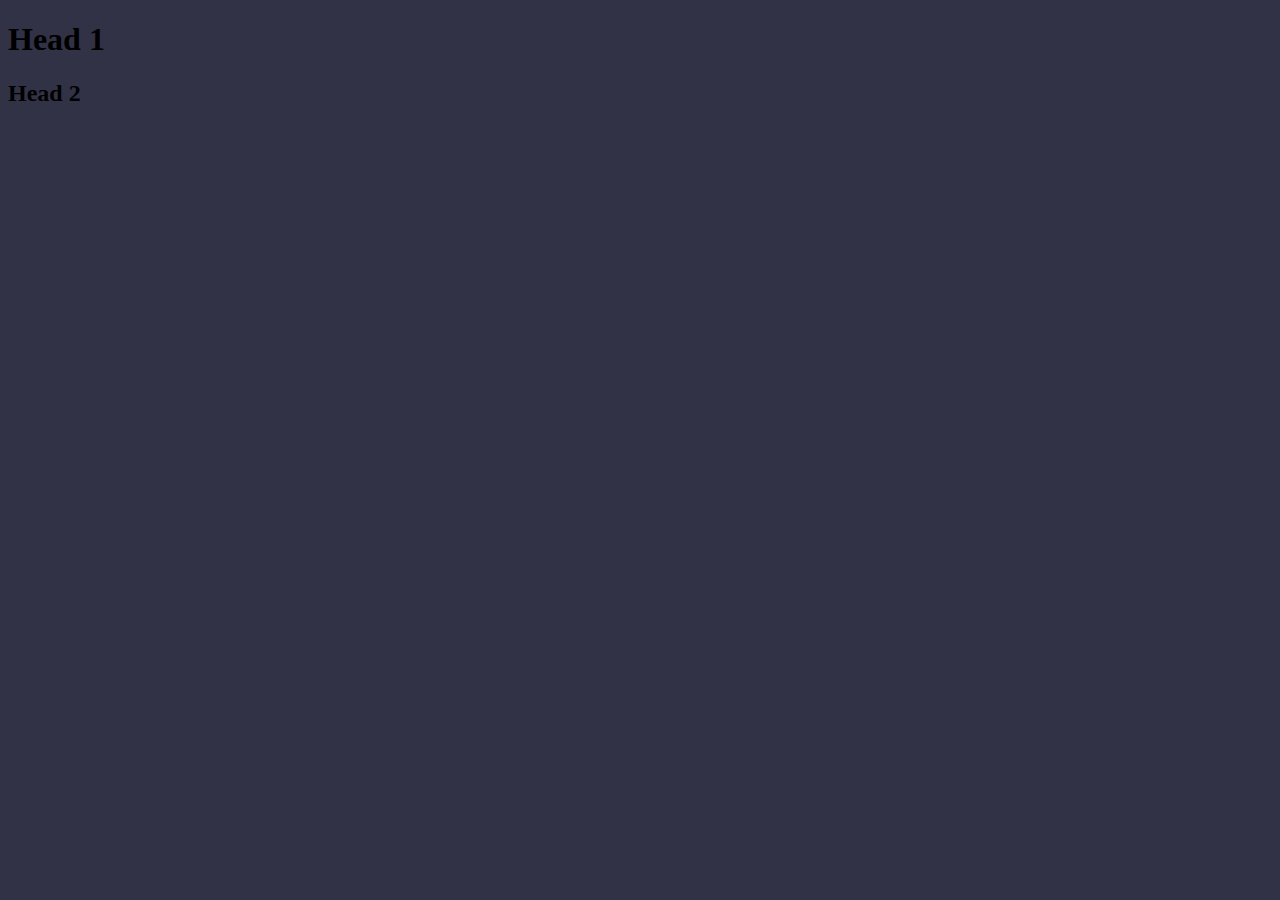
==== src/index.html @ d81d2da3 "Update index.html" ====
<!DOCTYPE html>
<html lang="en">

<head>
    <meta charset="UTF-8">
    <meta name="viewport" content="width=device.width, initial-scale=1.0">
    <link rel="stylesheet" type="text/css" href="style.css">

    <link rel="stylesheet" href="https://maxcdn.bootstrapcdn.com/bootstrap/4.0.0-alpha.6/css/bootstrap.min.css"
        integrity="sha384-rwoIResjU2yc3z8GV/NPeZWAv56rSmLldC3R/AZzGRnGxQQKnKkoFVhFQhNUwEyJ" crossorigin="anonymous">


    <style>
        body {
            background: rgb(50, 50, 70);
            color: black;
        }
    </style>

    <title>EduGames</title>

</head>

<body>
    <div class="container">
        <h1> Head 1 </h1>

        <div class="row">
            <h2> Head 2 </h2>
            
        </div>
    </div>

</body>

</html>
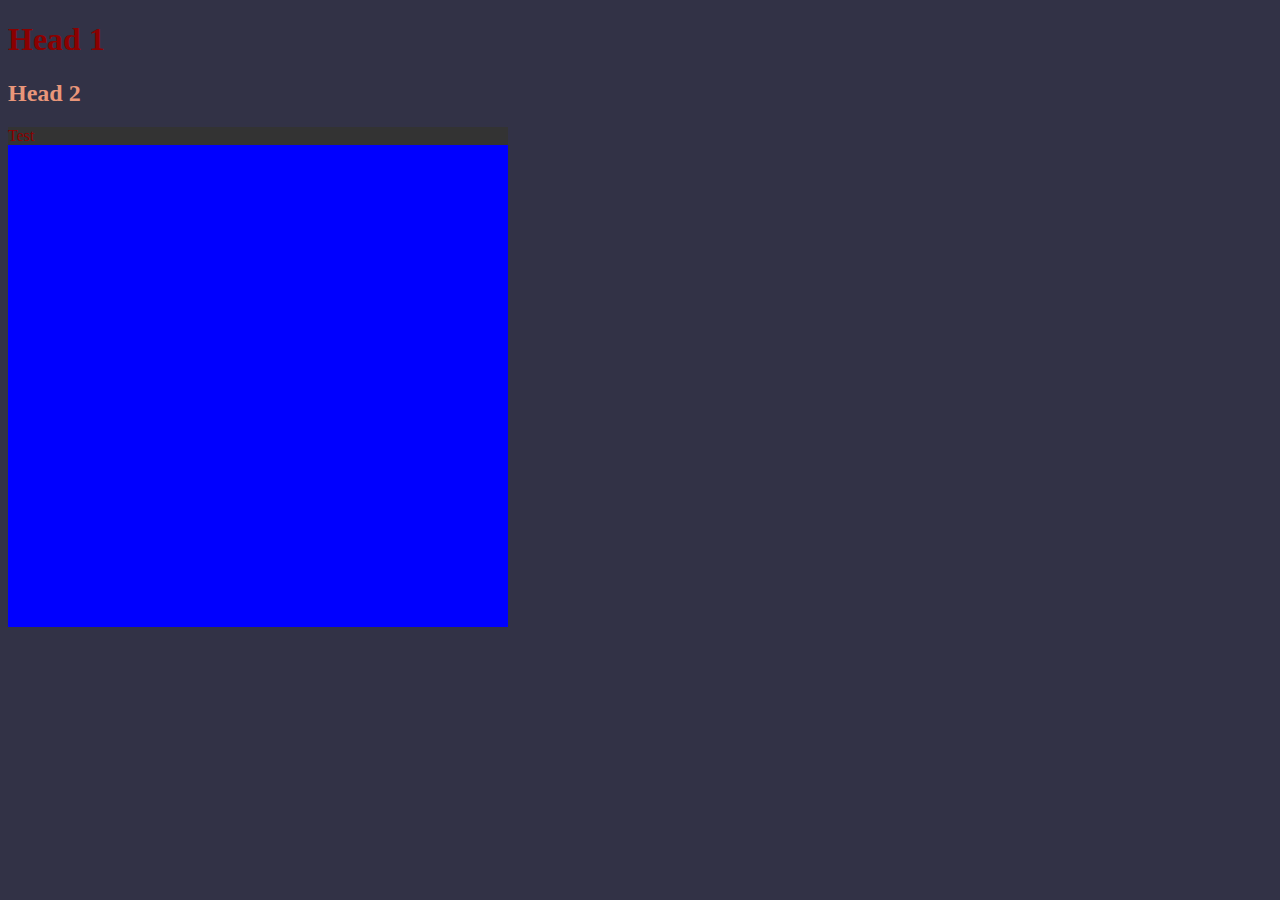
==== commit 19ee3923: "DUDE IDK" ====
--- a/src/index.html
+++ b/src/index.html
@@ -4,6 +4,12 @@
 <head>
     <meta charset="UTF-8">
     <meta name="viewport" content="width=device.width, initial-scale=1.0">
+    
+
+    <script src="functions.js"></script>
+    <script src="Game_1.js"></script>
+    <script src="p5.js"></script>
+
     <link rel="stylesheet" type="text/css" href="style.css">
 
     <link rel="stylesheet" href="https://maxcdn.bootstrapcdn.com/bootstrap/4.0.0-alpha.6/css/bootstrap.min.css"
@@ -23,13 +29,39 @@
 
 <body>
     <div class="container">
-        <h1> Head 1 </h1>
+        <div class="row">
+            <h1 style="color:darkred">Head 1</h1>
+            <h2 style="color: darksalmon"> Head 2 </h2>
+
+        </div>
 
         <div class="row">
-            <h2> Head 2 </h2>
-            
+            <div class="col-md-auto ">
+                <div class="col-md-auto">
+                <div class="card" style="background-color:blue; color: darkred; width: 500px; height: 500px;">
+                    <div class="card-header" style="background-color: #333;">Test</div>
+                    
+                    <div class="card-body" style="height: 500px;" id="Game_1-div">
+                        <div id="canvas-holder"></div>
+                    </div>
+                </div>
+            </div>
         </div>
+
     </div>
+
+
+    <script src="https://code.jquery.com/jquery-3.2.1.slim.min.js" 
+    integrity="sha384-KJ3o2DKtIkvYIK3UENzmM7KCkRr/rE9/Qpg6aAZGJwFDMVNA/GpGFF93hXpG5KkN" crossorigin="anonymous">
+    </script>
+
+    <script src="https://cdnjs.cloudflare.com/ajax/libs/popper.js/1.12.9/umd/popper.min.js" 
+    integrity="sha384-ApNbgh9B+Y1QKtv3Rn7W3mgPxhU9K/ScQsAP7hUibX39j7fakFPskvXusvfa0b4Q" crossorigin="anonymous">
+    </script>
+    
+    <script src="https://maxcdn.bootstrapcdn.com/bootstrap/4.0.0/js/bootstrap.min.js" 
+    integrity="sha384-JZR6Spejh4U02d8jOt6vLEHfe/JQGiRRSQQxSfFWpi1MquVdAyjUar5+76PVCmYl" crossorigin="anonymous">
+    </script>
 
 </body>
 
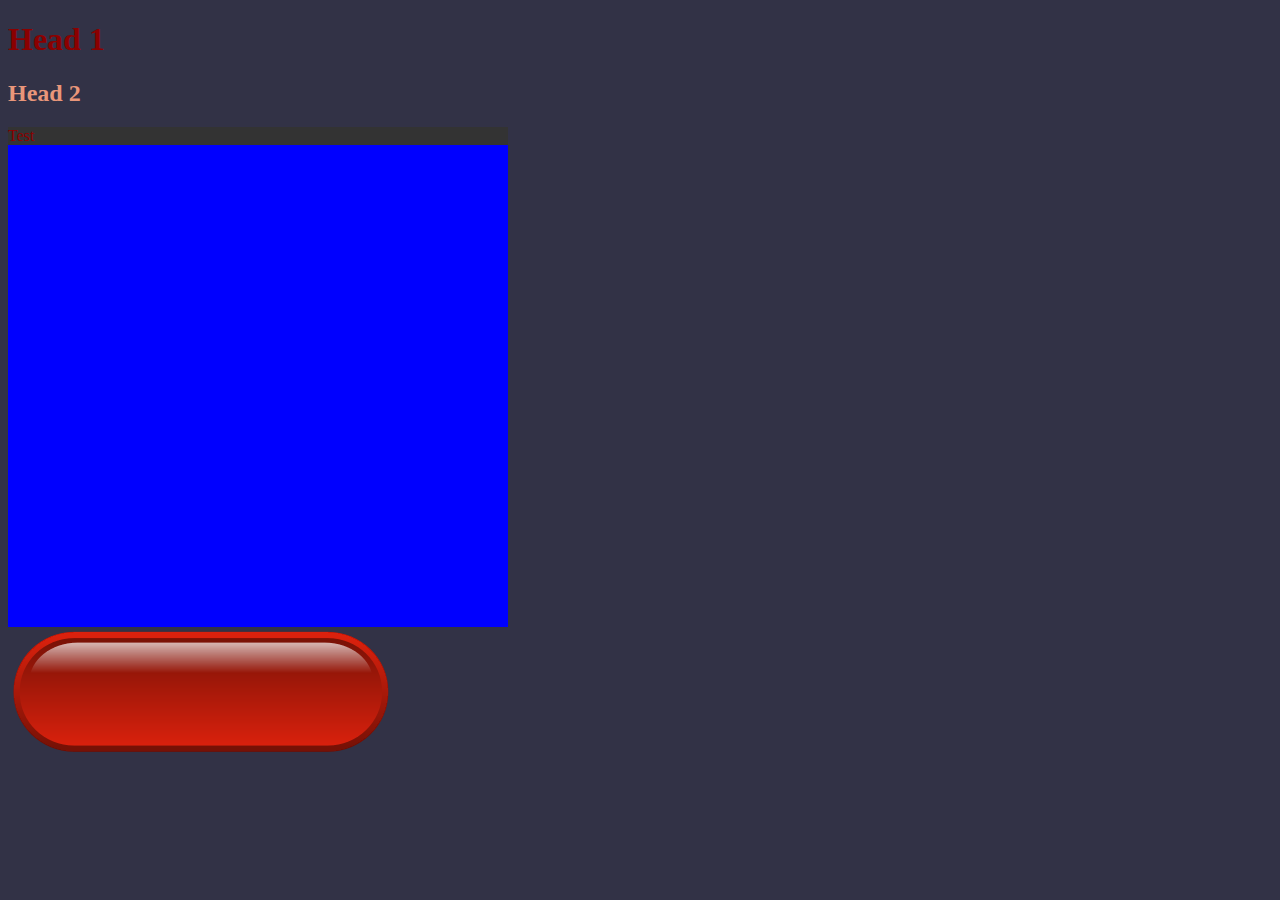
==== commit 6814c16a: "A bunch of shit" ====
--- a/src/index.html
+++ b/src/index.html
@@ -7,7 +7,7 @@
     
 
     <script src="functions.js"></script>
-    <script src="Game_1.js"></script>
+    <script src="dodge.js"></script>
     <script src="p5.js"></script>
 
     <link rel="stylesheet" type="text/css" href="style.css">
@@ -37,16 +37,23 @@
 
         <div class="row">
             <div class="col-md-auto ">
-                <div class="col-md-auto">
                 <div class="card" style="background-color:blue; color: darkred; width: 500px; height: 500px;">
                     <div class="card-header" style="background-color: #333;">Test</div>
                     
-                    <div class="card-body" style="height: 500px;" id="Game_1-div">
+                    <div class="card-body" style="height: 500px;" id="dodge-div">
                         <div id="canvas-holder"></div>
                     </div>
                 </div>
             </div>
         </div>
+        <div class="row">
+            <div class="">
+                <a href="Dodge.html">
+                    <img src="images/button-transparent.png" alt="Test">
+                </a>
+            </div>
+        </div>
+        
 
     </div>
 
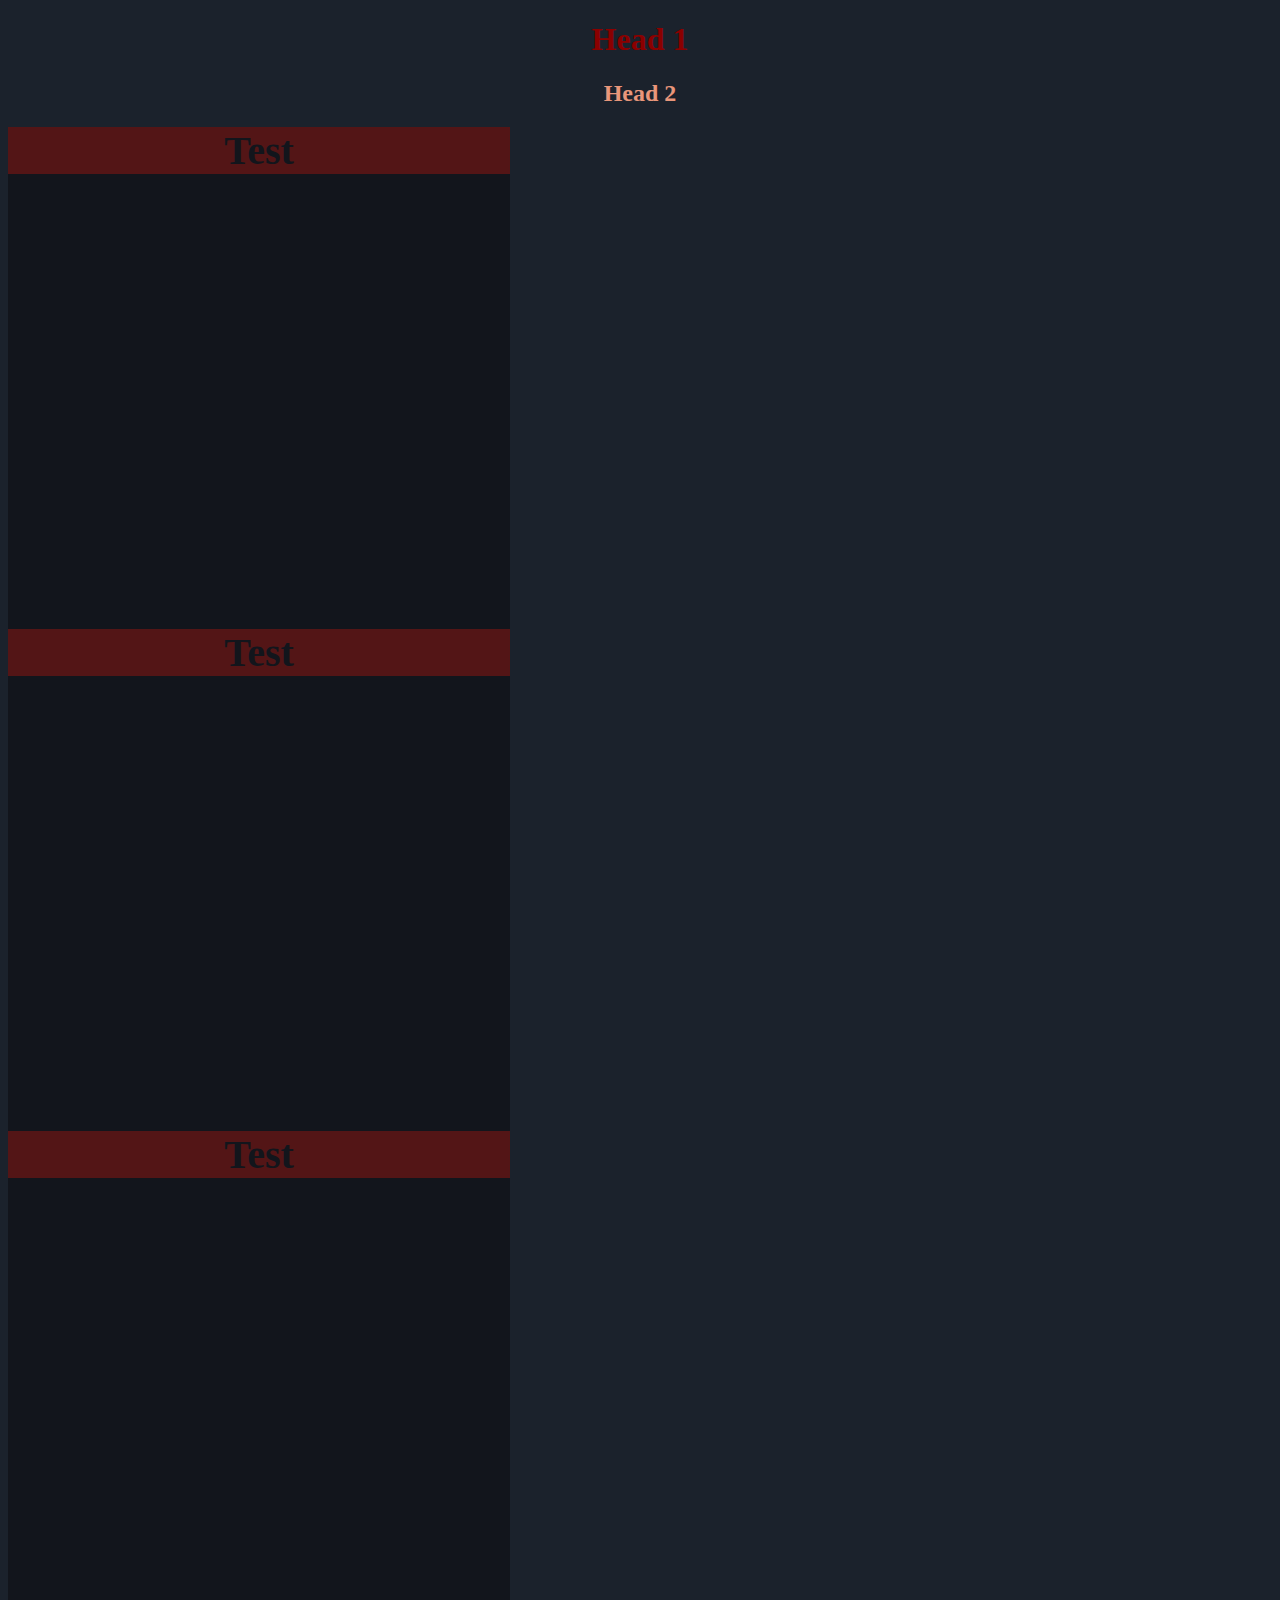
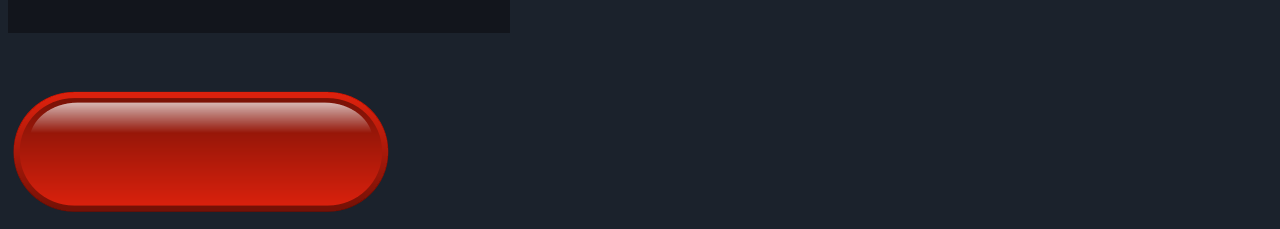
==== commit 307e4781: "Update" ====
--- a/src/index.html
+++ b/src/index.html
@@ -1,6 +1,9 @@
 <!DOCTYPE html>
+
+<!-- <div class="card-body" style="height: 500px;" id="dodge-div"> -->
+<!-- <center><div id="canvas-holder"></div></center> -->
+
 <html lang="en">
-
 <head>
     <meta charset="UTF-8">
     <meta name="viewport" content="width=device.width, initial-scale=1.0">
@@ -18,8 +21,7 @@
 
     <style>
         body {
-            background: rgb(50, 50, 70);
-            color: black;
+            background: rgb(27, 34, 44);
         }
     </style>
 
@@ -28,24 +30,41 @@
 </head>
 
 <body>
-    <div class="container">
-        <div class="row">
+    <div class="container-fluid">
+        <center>
             <h1 style="color:darkred">Head 1</h1>
             <h2 style="color: darksalmon"> Head 2 </h2>
-
-        </div>
+        </center>
 
         <div class="row">
             <div class="col-md-auto ">
-                <div class="card" style="background-color:blue; color: darkred; width: 500px; height: 500px;">
-                    <div class="card-header" style="background-color: #333;">Test</div>
-                    
-                    <div class="card-body" style="height: 500px;" id="dodge-div">
-                        <div id="canvas-holder"></div>
+                <div class="card" style="background-color: rgb(18, 21, 28); width: 502px; height: 502px;">
+                    <div class="card-header" style="font-size: 40px; background-color: rgb(83, 21, 22); color: rgb(18, 21, 28);">
+                        <center><b>Test</b></center>
+                    </div>
+                </div>
+            </div>
+            
+            <div class="col-md-auto ">
+                <div class="card" style="background-color: rgb(18, 21, 28); width: 502px; height: 502px;">
+                    <div class="card-header" style="font-size: 40px; background-color: rgb(83, 21, 22); color: rgb(18, 21, 28);">
+                        <center><b>Test</b></center>
+                    </div>
+                </div>
+            </div>
+            <div class="col-md-auto ">
+                <div class="card" style="background-color: rgb(18, 21, 28); width: 502px; height: 502px;">
+                    <div class="card-header" style="font-size: 40px; background-color: rgb(83, 21, 22); color: rgb(18, 21, 28);">
+                        <center><b>Test</b></center>
                     </div>
                 </div>
             </div>
         </div>
+
+        <br>
+        <br>
+        <br>
+
         <div class="row">
             <div class="">
                 <a href="Dodge.html">
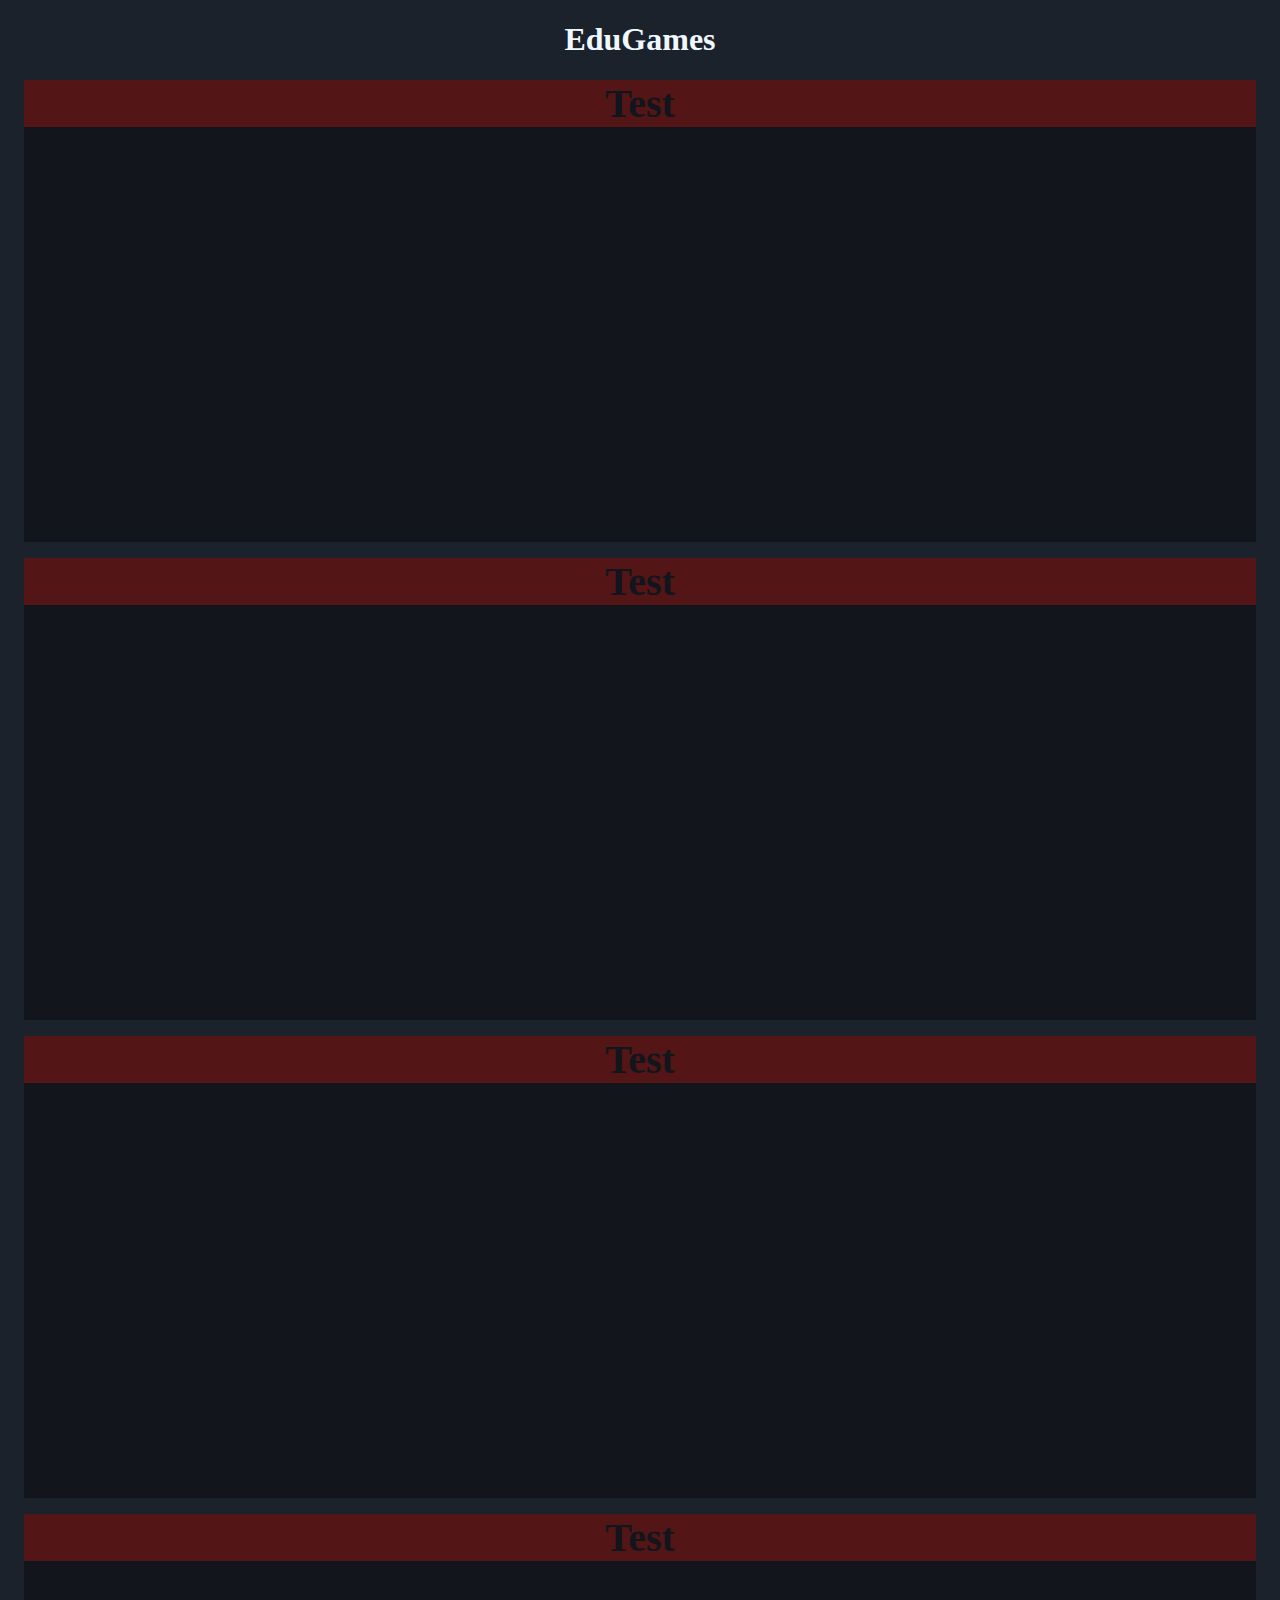
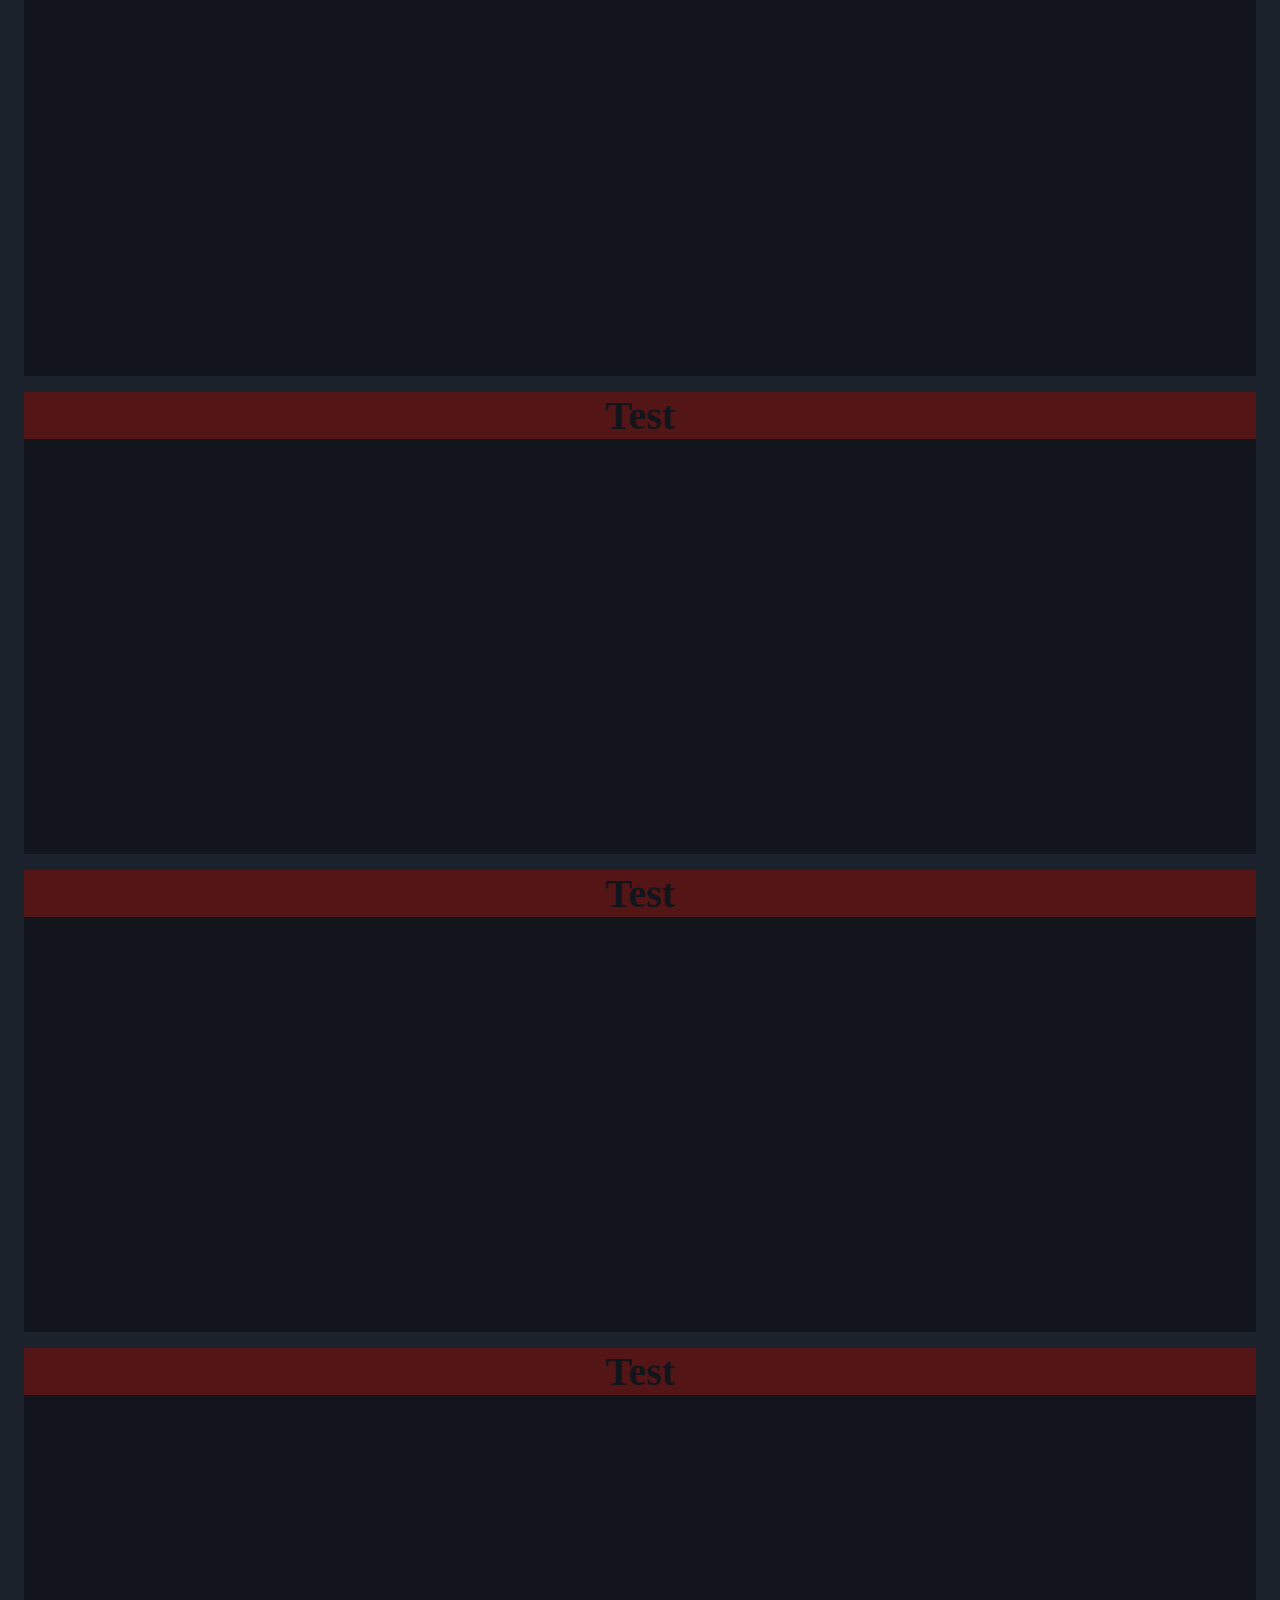
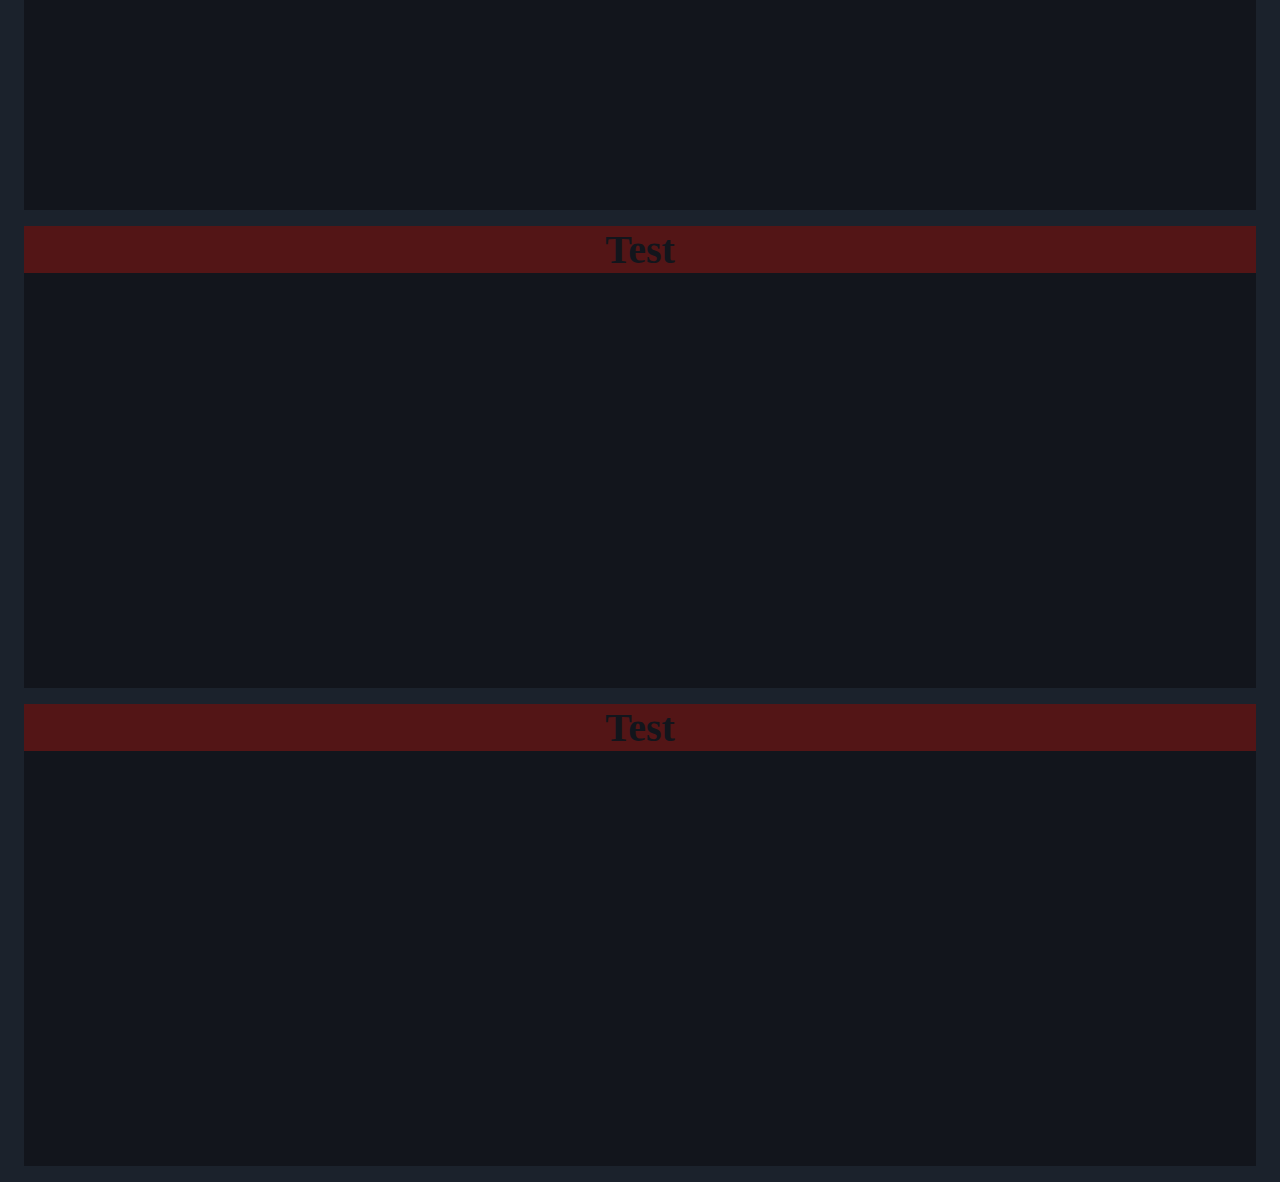
==== commit 053624cd: "Fixed styling" ====
--- a/src/index.html
+++ b/src/index.html
@@ -4,10 +4,11 @@
 <!-- <center><div id="canvas-holder"></div></center> -->
 
 <html lang="en">
+
 <head>
     <meta charset="UTF-8">
     <meta name="viewport" content="width=device.width, initial-scale=1.0">
-    
+
 
     <script src="functions.js"></script>
     <script src="dodge.js"></script>
@@ -19,74 +20,142 @@
         integrity="sha384-rwoIResjU2yc3z8GV/NPeZWAv56rSmLldC3R/AZzGRnGxQQKnKkoFVhFQhNUwEyJ" crossorigin="anonymous">
 
 
-    <style>
-        body {
-            background: rgb(27, 34, 44);
-        }
-    </style>
-
     <title>EduGames</title>
 
 </head>
 
-<body>
+<body class="body">
+    <center>
+
+        <h1 class="display-1" style="color: aliceblue;">EduGames</h1>
+    </center>
+
     <div class="container-fluid">
-        <center>
-            <h1 style="color:darkred">Head 1</h1>
-            <h2 style="color: darksalmon"> Head 2 </h2>
-        </center>
+        <div class="row justify-content-center" id="space-between">
+            <div class="col-md-auto">
+                <div class="card" id="card-stuff">
+                    <div class="card-header" id="card-head">
+                        <center><b>Test</b></center>
+                    </div>
+                    <div class="card-body" id="card-body">
 
-        <div class="row">
-            <div class="col-md-auto ">
-                <div class="card" style="background-color: rgb(18, 21, 28); width: 502px; height: 502px;">
-                    <div class="card-header" style="font-size: 40px; background-color: rgb(83, 21, 22); color: rgb(18, 21, 28);">
-                        <center><b>Test</b></center>
                     </div>
                 </div>
             </div>
-            
-            <div class="col-md-auto ">
-                <div class="card" style="background-color: rgb(18, 21, 28); width: 502px; height: 502px;">
-                    <div class="card-header" style="font-size: 40px; background-color: rgb(83, 21, 22); color: rgb(18, 21, 28);">
+
+            <div class="col-md-auto">
+                <div class="card" id="card-stuff">
+                    <div class="card-header" id="card-head">
                         <center><b>Test</b></center>
+                    </div>
+                    <div class="card-body" id="card-body">
+
                     </div>
                 </div>
             </div>
-            <div class="col-md-auto ">
-                <div class="card" style="background-color: rgb(18, 21, 28); width: 502px; height: 502px;">
-                    <div class="card-header" style="font-size: 40px; background-color: rgb(83, 21, 22); color: rgb(18, 21, 28);">
+
+            <div class="col-md-auto">
+                <div class="card" id="card-stuff">
+                    <div class="card-header" id="card-head">
                         <center><b>Test</b></center>
+                    </div>
+                    <div class="card-body" id="card-body">
+
+                    </div>
+                </div>
+            </div>
+
+            <div class="col-md-auto">
+                <div class="card" id="card-stuff">
+                    <div class="card-header" id="card-head">
+                        <center><b>Test</b></center>
+                    </div>
+                    <div class="card-body" id="card-body">
+
+                    </div>
+                </div>
+            </div>
+
+            <div class="col-md-auto">
+                <div class="card" id="card-stuff">
+                    <div class="card-header" id="card-head">
+                        <center><b>Test</b></center>
+                    </div>
+                    <div class="card-body" id="card-body">
+
+                    </div>
+                </div>
+            </div>
+
+            <div class="col-md-auto">
+                <div class="card" id="card-stuff">
+                    <div class="card-header" id="card-head">
+                        <center><b>Test</b></center>
+                    </div>
+                    <div class="card-body" id="card-body">
+
+                    </div>
+                </div>
+            </div>
+
+            <div class="col-md-auto">
+                <div class="card" id="card-stuff">
+                    <div class="card-header" id="card-head">
+                        <center><b>Test</b></center>
+                    </div>
+                    <div class="card-body" id="card-body">
+
+                    </div>
+                </div>
+            </div>
+
+            <div class="col-md-auto">
+                <div class="card" id="card-stuff">
+                    <div class="card-header" id="card-head">
+                        <center><b>Test</b></center>
+                    </div>
+                    <div class="card-body" id="card-body">
+
+                    </div>
+                </div>
+            </div>
+
+            <div class="col-md-auto">
+                <div class="card" id="card-stuff">
+                    <div class="card-header" id="card-head">
+                        <center><b>Test</b></center>
+                    </div>
+                    <div class="card-body" id="card-body">
+
                     </div>
                 </div>
             </div>
         </div>
+    </div>
 
-        <br>
-        <br>
-        <br>
 
-        <div class="row">
+    <!-- <div class="row">
             <div class="">
                 <a href="Dodge.html">
                     <img src="images/button-transparent.png" alt="Test">
                 </a>
             </div>
-        </div>
-        
-
-    </div>
+        </div> -->
 
 
-    <script src="https://code.jquery.com/jquery-3.2.1.slim.min.js" 
-    integrity="sha384-KJ3o2DKtIkvYIK3UENzmM7KCkRr/rE9/Qpg6aAZGJwFDMVNA/GpGFF93hXpG5KkN" crossorigin="anonymous">
+
+
+
+    <script src="https://code.jquery.com/jquery-3.2.1.slim.min.js"
+        integrity="sha384-KJ3o2DKtIkvYIK3UENzmM7KCkRr/rE9/Qpg6aAZGJwFDMVNA/GpGFF93hXpG5KkN" crossorigin="anonymous">
     </script>
 
-    <script src="https://cdnjs.cloudflare.com/ajax/libs/popper.js/1.12.9/umd/popper.min.js" 
-    integrity="sha384-ApNbgh9B+Y1QKtv3Rn7W3mgPxhU9K/ScQsAP7hUibX39j7fakFPskvXusvfa0b4Q" crossorigin="anonymous">
+    <script src="https://cdnjs.cloudflare.com/ajax/libs/popper.js/1.12.9/umd/popper.min.js"
+        integrity="sha384-ApNbgh9B+Y1QKtv3Rn7W3mgPxhU9K/ScQsAP7hUibX39j7fakFPskvXusvfa0b4Q" crossorigin="anonymous">
     </script>
-    
-    <script src="https://maxcdn.bootstrapcdn.com/bootstrap/4.0.0/js/bootstrap.min.js" 
-    integrity="sha384-JZR6Spejh4U02d8jOt6vLEHfe/JQGiRRSQQxSfFWpi1MquVdAyjUar5+76PVCmYl" crossorigin="anonymous">
+
+    <script src="https://maxcdn.bootstrapcdn.com/bootstrap/4.0.0/js/bootstrap.min.js"
+        integrity="sha384-JZR6Spejh4U02d8jOt6vLEHfe/JQGiRRSQQxSfFWpi1MquVdAyjUar5+76PVCmYl" crossorigin="anonymous">
     </script>
 
 </body>
--- a/src/style.css
+++ b/src/style.css
@@ -0,0 +1,19 @@
+.body {
+    background-color: rgb(27, 34, 44);
+}
+
+#card-head {
+    font-size: 40px;
+    background-color: rgb(83, 21, 22); 
+    color: rgb(18, 21, 28);
+}
+
+#card-body {
+    height: 415px;
+    width: 500px;
+}
+
+#card-stuff {
+    margin: 1rem;
+    background-color: rgb(18, 21, 28);
+}
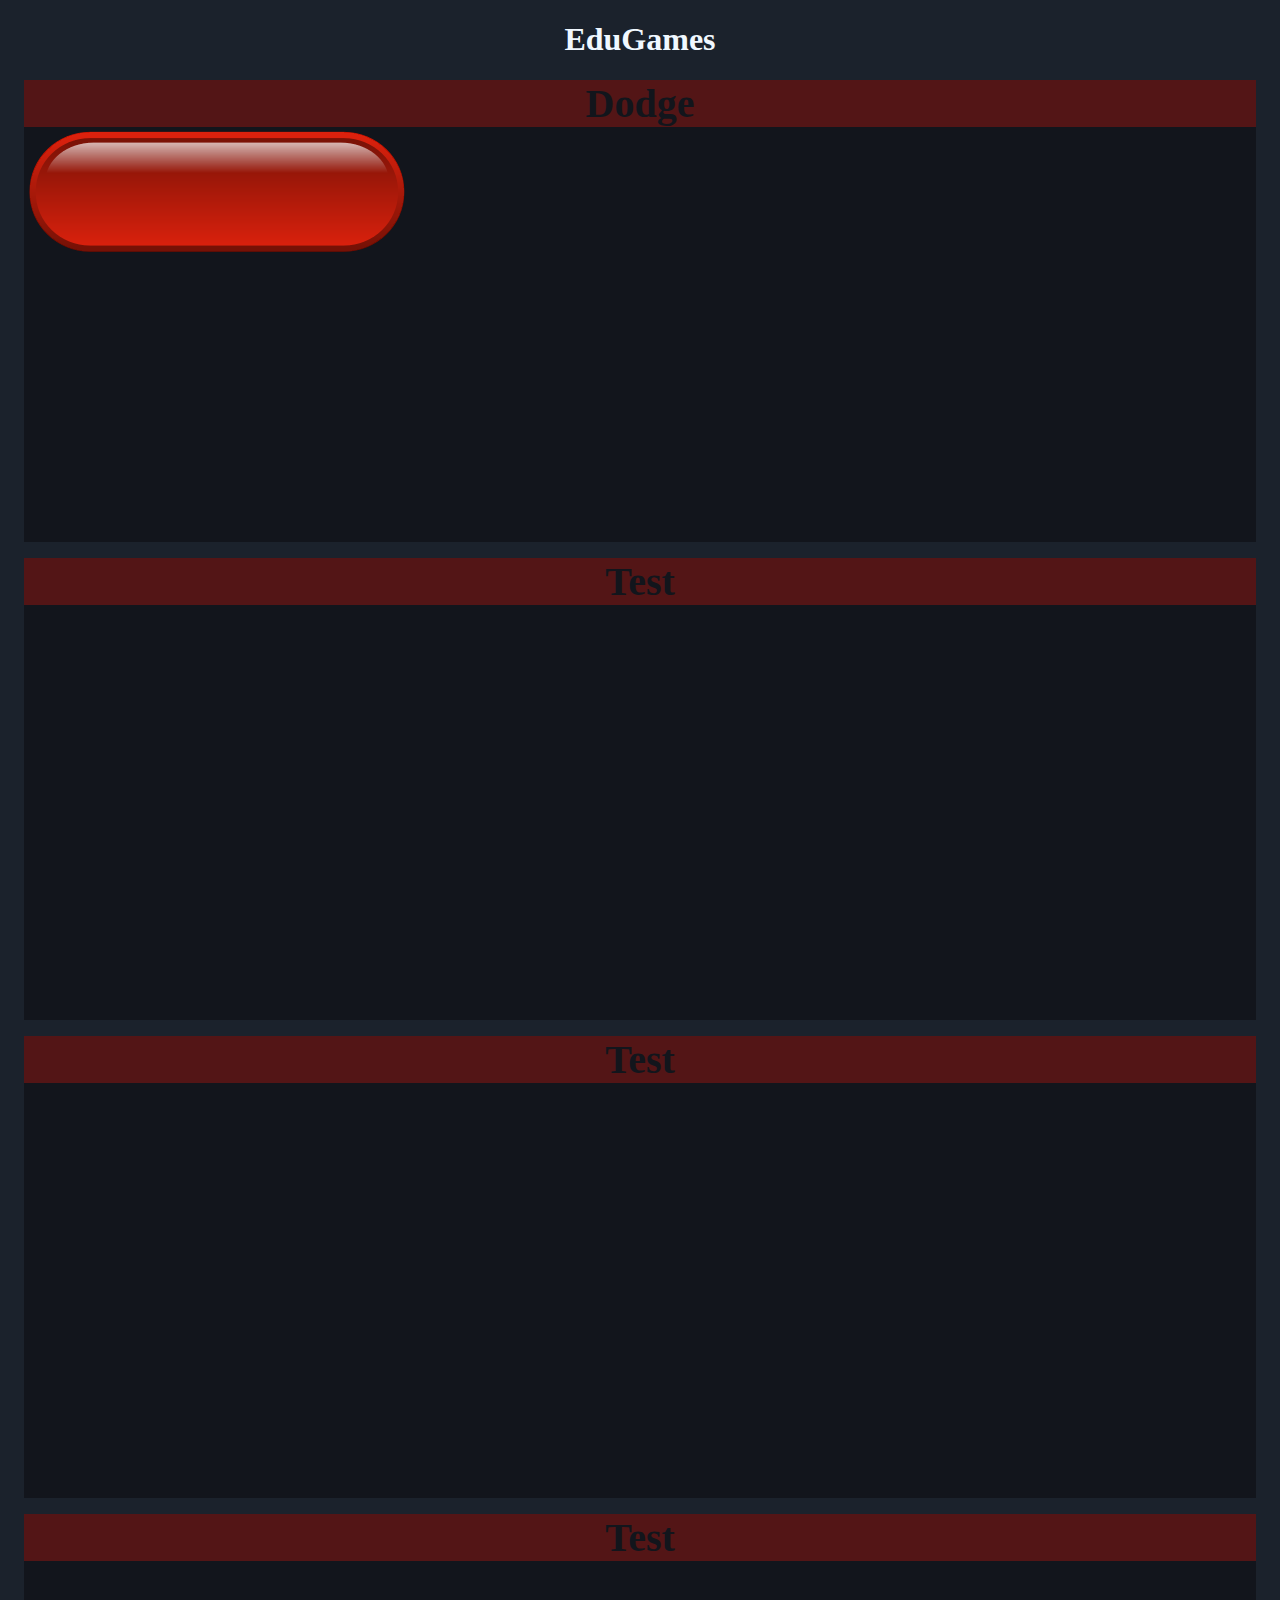
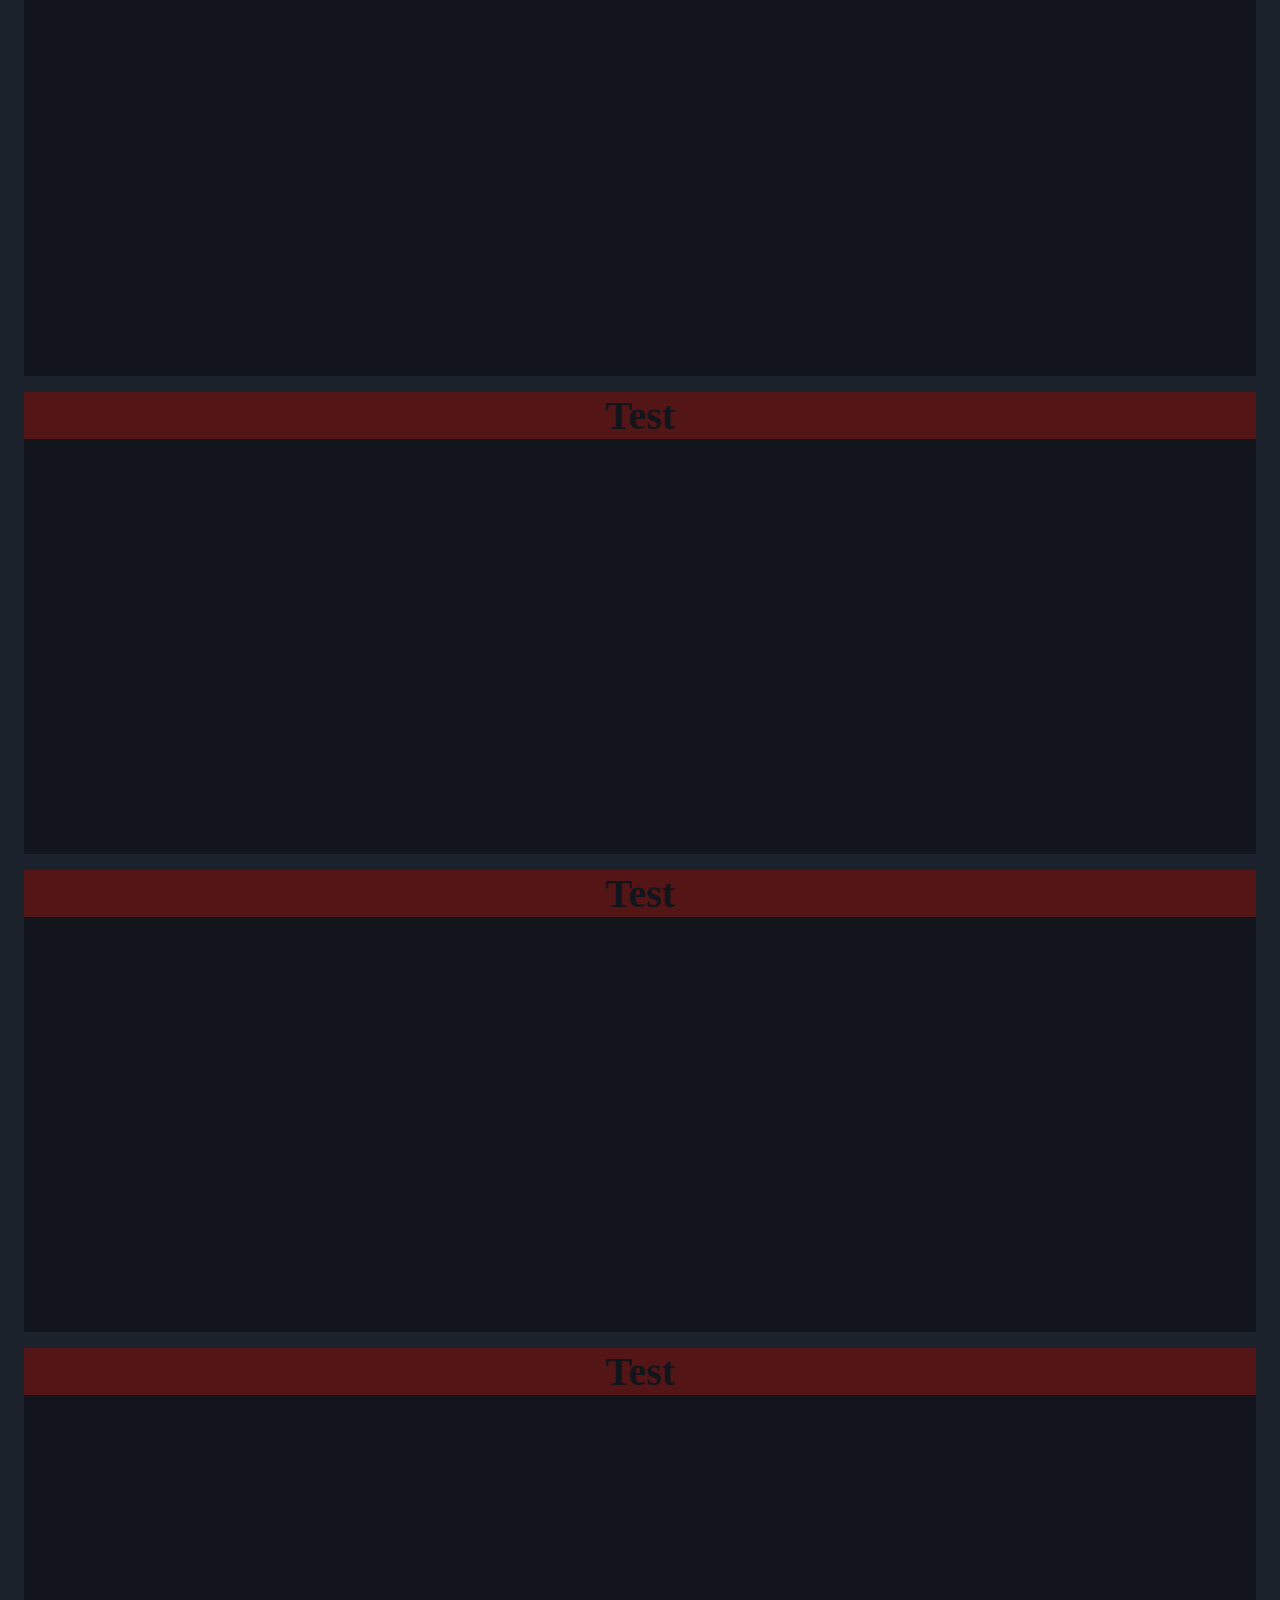
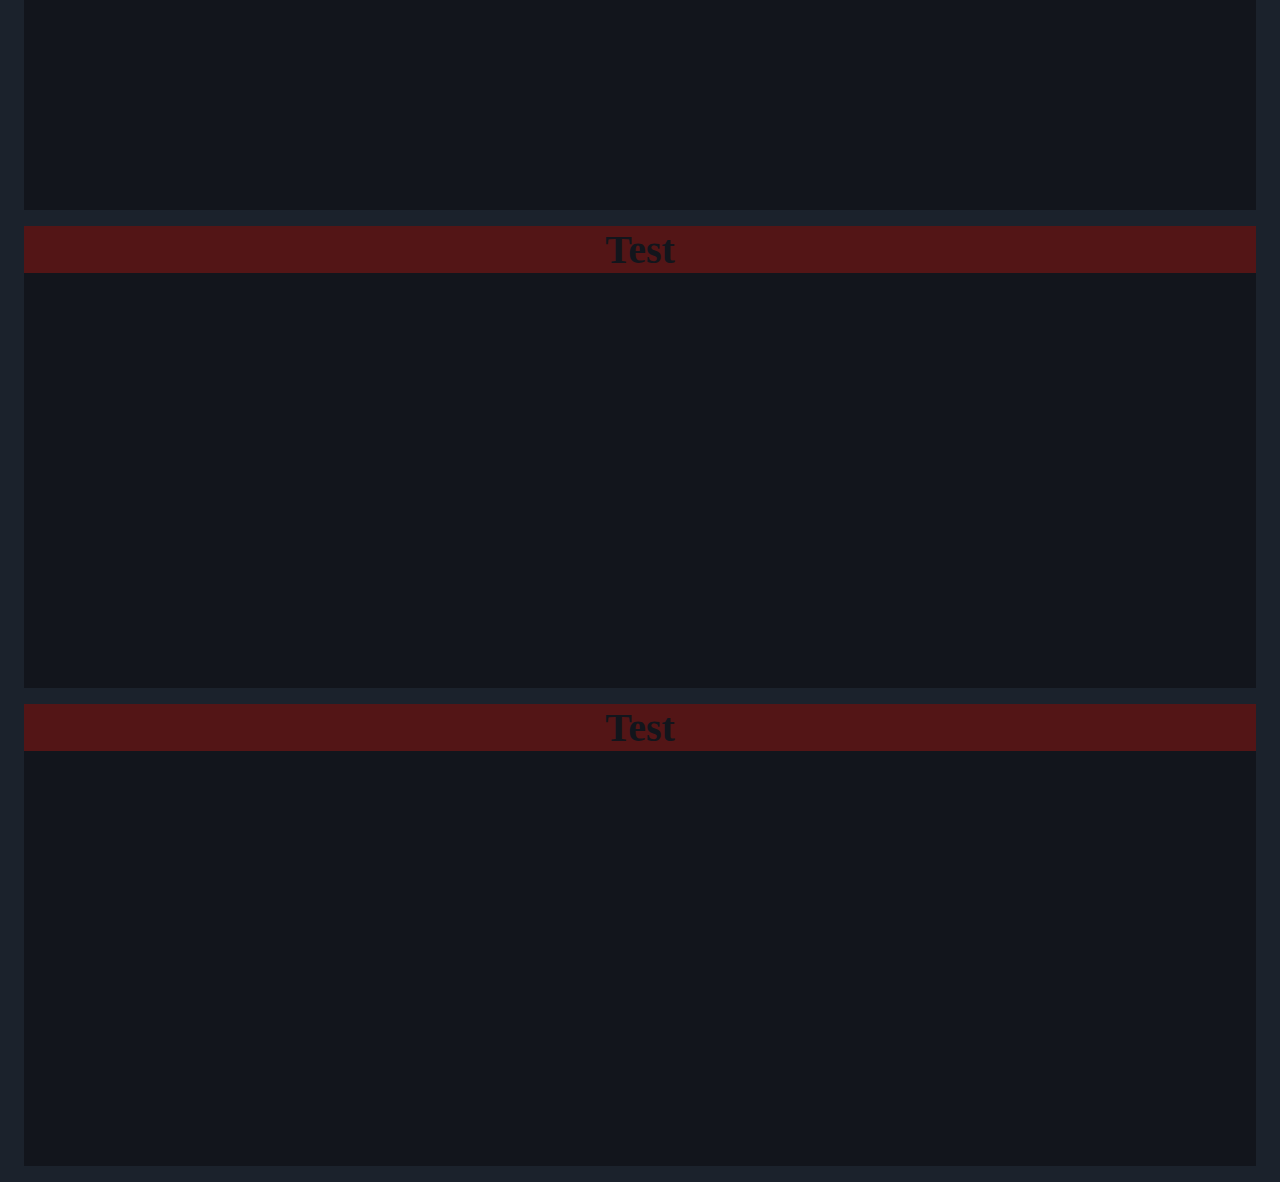
==== commit ee7cd300: "Total rework" ====
--- a/src/index.html
+++ b/src/index.html
@@ -1,41 +1,42 @@
 <!DOCTYPE html>
-
-<!-- <div class="card-body" style="height: 500px;" id="dodge-div"> -->
-<!-- <center><div id="canvas-holder"></div></center> -->
-
 <html lang="en">
 
 <head>
     <meta charset="UTF-8">
-    <meta name="viewport" content="width=device.width, initial-scale=1.0">
-
-
-    <script src="functions.js"></script>
-    <script src="dodge.js"></script>
-    <script src="p5.js"></script>
+    <meta name="viewport" content="width=device-width, initial-scale=1.0">
 
     <link rel="stylesheet" type="text/css" href="style.css">
-
     <link rel="stylesheet" href="https://maxcdn.bootstrapcdn.com/bootstrap/4.0.0-alpha.6/css/bootstrap.min.css"
         integrity="sha384-rwoIResjU2yc3z8GV/NPeZWAv56rSmLldC3R/AZzGRnGxQQKnKkoFVhFQhNUwEyJ" crossorigin="anonymous">
-
 
     <title>EduGames</title>
 
 </head>
 
 <body class="body">
-    <center>
-
-        <h1 class="display-1" style="color: aliceblue;">EduGames</h1>
-    </center>
+    <div style="text-align: center;">
+        <h1 class="display-1" style="color: aliceblue;"><b>EduGames</b></h1>
+    </div>
 
     <div class="container-fluid">
         <div class="row justify-content-center" id="space-between">
             <div class="col-md-auto">
                 <div class="card" id="card-stuff">
                     <div class="card-header" id="card-head">
-                        <center><b>Test</b></center>
+                        <b>Dodge</b>
+                    </div>
+                    <div class="card-body" id="card-body">
+                        <a href="https://bigchungus420.github.io/EduGames/src/Dodge.html" class="image" title="Dodge Game">
+                            <img src="images\button-transparent.png">
+                        </a>
+                    </div>
+                </div>
+            </div>
+
+            <div class="col-md-auto">
+                <div class="card" id="card-stuff">
+                    <div class="card-header" id="card-head">
+                        <b>Test</b>
                     </div>
                     <div class="card-body" id="card-body">
 
@@ -46,7 +47,7 @@
             <div class="col-md-auto">
                 <div class="card" id="card-stuff">
                     <div class="card-header" id="card-head">
-                        <center><b>Test</b></center>
+                        <b>Test</b>
                     </div>
                     <div class="card-body" id="card-body">
 
@@ -57,7 +58,7 @@
             <div class="col-md-auto">
                 <div class="card" id="card-stuff">
                     <div class="card-header" id="card-head">
-                        <center><b>Test</b></center>
+                        <b>Test</b>
                     </div>
                     <div class="card-body" id="card-body">
 
@@ -68,7 +69,7 @@
             <div class="col-md-auto">
                 <div class="card" id="card-stuff">
                     <div class="card-header" id="card-head">
-                        <center><b>Test</b></center>
+                        <b>Test</b>
                     </div>
                     <div class="card-body" id="card-body">
 
@@ -79,7 +80,7 @@
             <div class="col-md-auto">
                 <div class="card" id="card-stuff">
                     <div class="card-header" id="card-head">
-                        <center><b>Test</b></center>
+                        <b>Test</b>
                     </div>
                     <div class="card-body" id="card-body">
 
@@ -90,7 +91,7 @@
             <div class="col-md-auto">
                 <div class="card" id="card-stuff">
                     <div class="card-header" id="card-head">
-                        <center><b>Test</b></center>
+                        <b>Test</b>
                     </div>
                     <div class="card-body" id="card-body">
 
@@ -101,7 +102,7 @@
             <div class="col-md-auto">
                 <div class="card" id="card-stuff">
                     <div class="card-header" id="card-head">
-                        <center><b>Test</b></center>
+                        <b>Test</b>
                     </div>
                     <div class="card-body" id="card-body">
 
@@ -112,18 +113,7 @@
             <div class="col-md-auto">
                 <div class="card" id="card-stuff">
                     <div class="card-header" id="card-head">
-                        <center><b>Test</b></center>
-                    </div>
-                    <div class="card-body" id="card-body">
-
-                    </div>
-                </div>
-            </div>
-
-            <div class="col-md-auto">
-                <div class="card" id="card-stuff">
-                    <div class="card-header" id="card-head">
-                        <center><b>Test</b></center>
+                        <b>Test</b>
                     </div>
                     <div class="card-body" id="card-body">
 
@@ -132,19 +122,6 @@
             </div>
         </div>
     </div>
-
-
-    <!-- <div class="row">
-            <div class="">
-                <a href="Dodge.html">
-                    <img src="images/button-transparent.png" alt="Test">
-                </a>
-            </div>
-        </div> -->
-
-
-
-
 
     <script src="https://code.jquery.com/jquery-3.2.1.slim.min.js"
         integrity="sha384-KJ3o2DKtIkvYIK3UENzmM7KCkRr/rE9/Qpg6aAZGJwFDMVNA/GpGFF93hXpG5KkN" crossorigin="anonymous">
@@ -157,7 +134,6 @@
     <script src="https://maxcdn.bootstrapcdn.com/bootstrap/4.0.0/js/bootstrap.min.js"
         integrity="sha384-JZR6Spejh4U02d8jOt6vLEHfe/JQGiRRSQQxSfFWpi1MquVdAyjUar5+76PVCmYl" crossorigin="anonymous">
     </script>
-
 </body>
 
 </html>--- a/src/style.css
+++ b/src/style.css
@@ -6,14 +6,26 @@
     font-size: 40px;
     background-color: rgb(83, 21, 22); 
     color: rgb(18, 21, 28);
+    text-align: center;
 }
 
 #card-body {
+    width: 500px;
     height: 415px;
-    width: 500px;
 }
 
 #card-stuff {
     margin: 1rem;
     background-color: rgb(18, 21, 28);
 }
+
+#card-game {
+    width: 900px;
+    height: 510px;
+}
+
+#card-game-settings {
+    width: 432px;
+    height: 200px;
+}
+
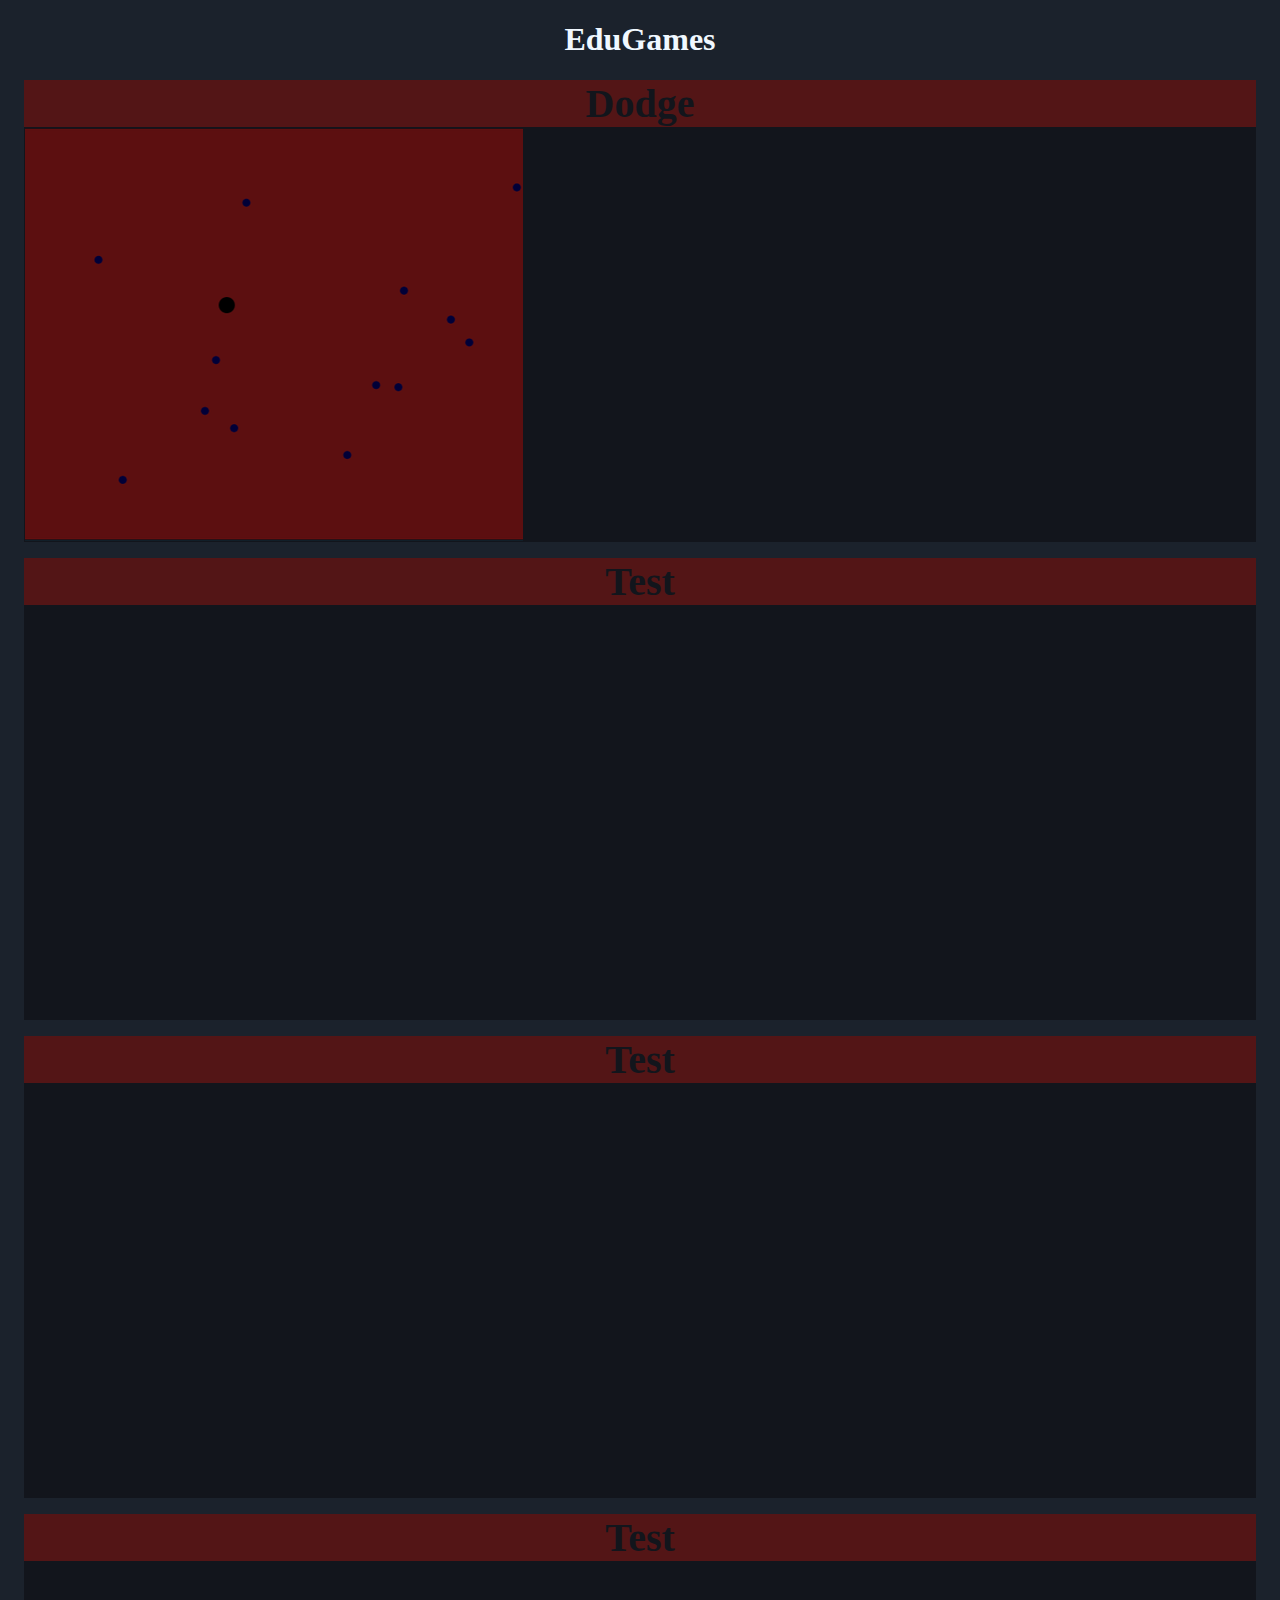
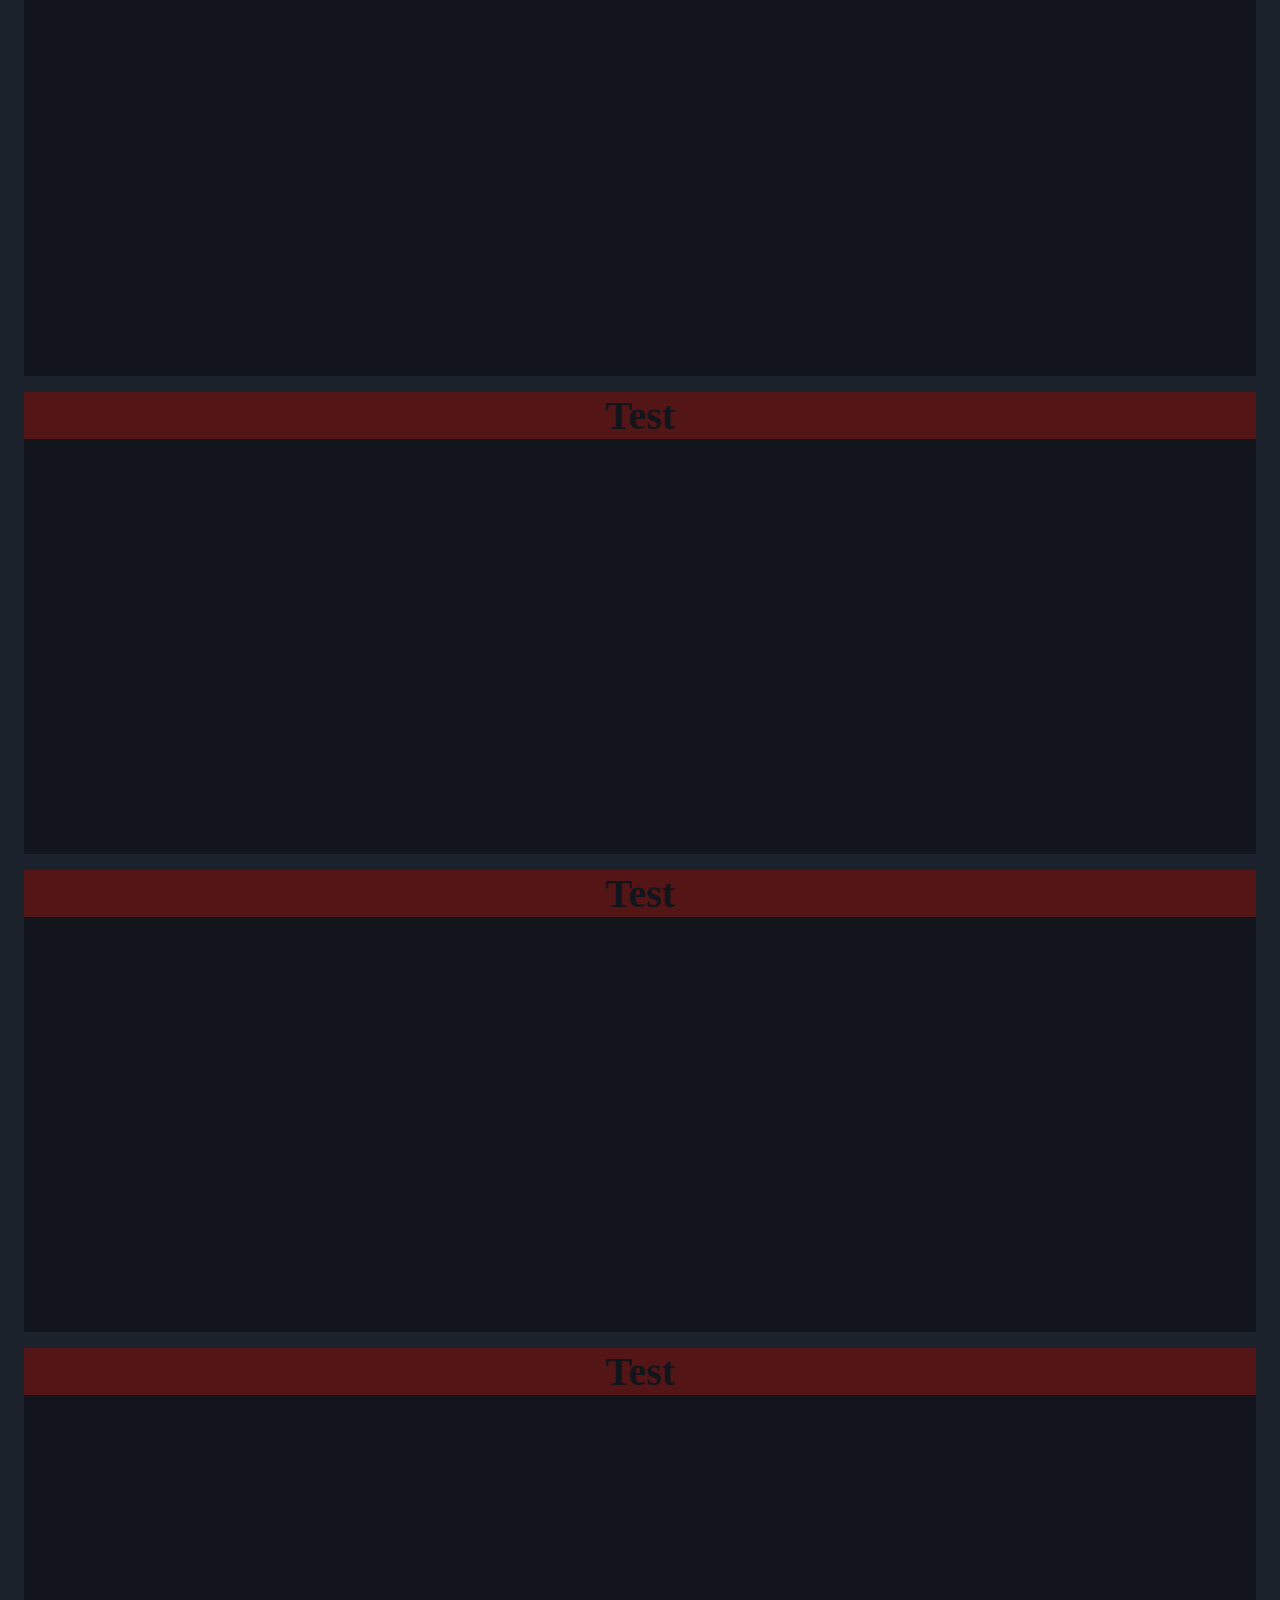
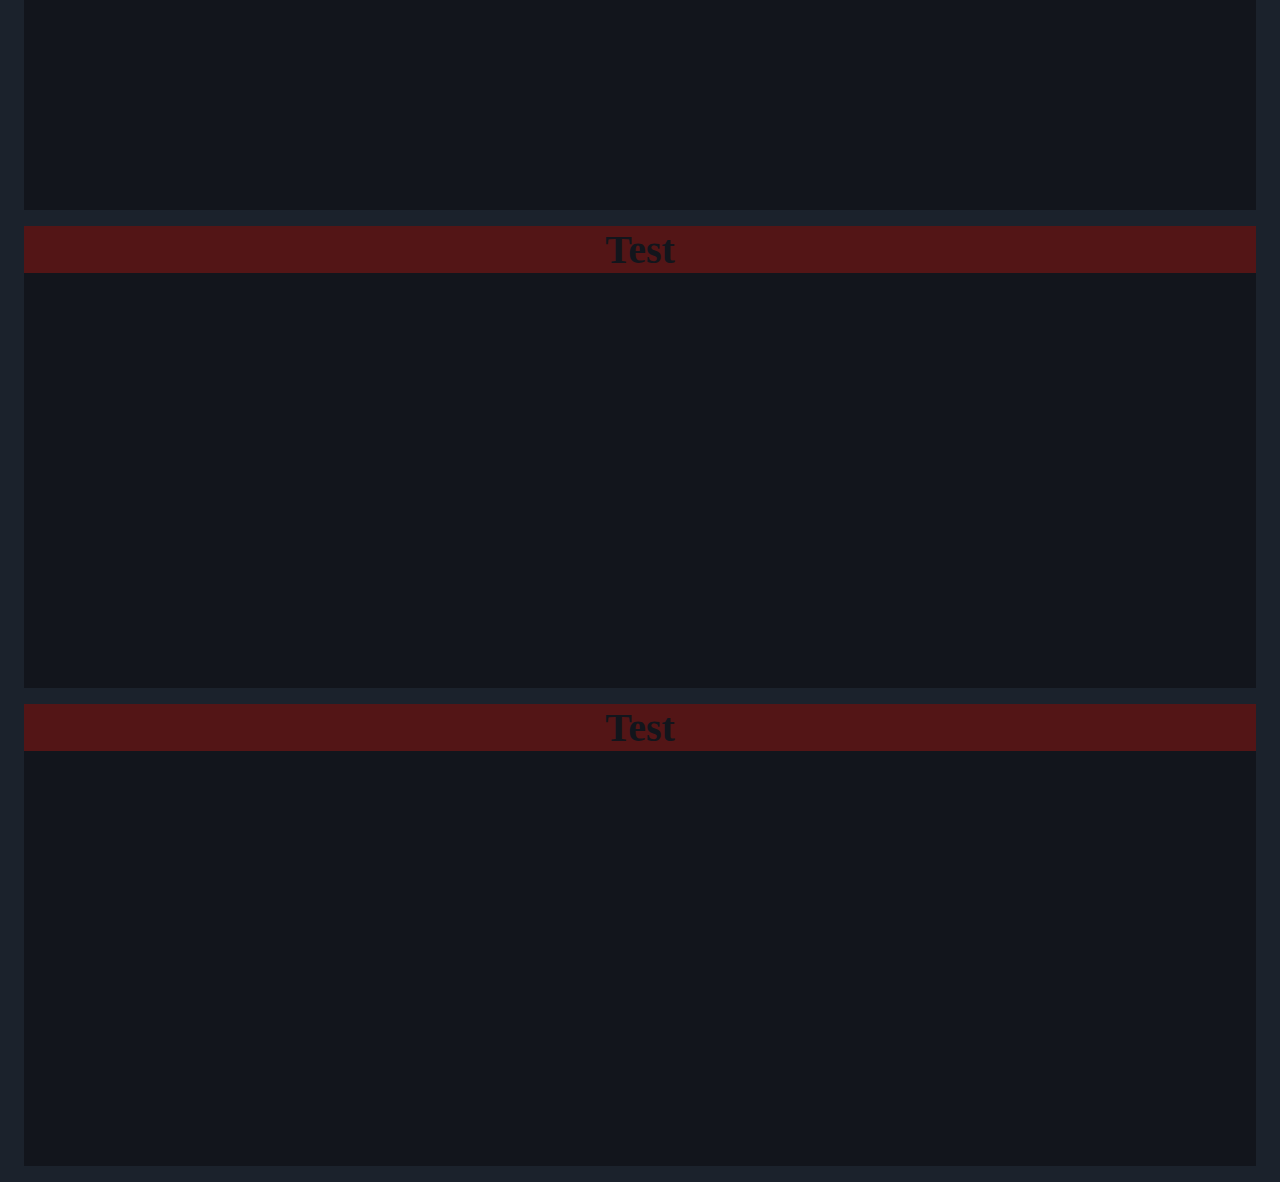
==== commit 950d740a: "replaced button picture" ====
--- a/src/index.html
+++ b/src/index.html
@@ -20,14 +20,15 @@
 
     <div class="container-fluid">
         <div class="row justify-content-center" id="space-between">
+            
             <div class="col-md-auto">
                 <div class="card" id="card-stuff">
                     <div class="card-header" id="card-head">
                         <b>Dodge</b>
                     </div>
                     <div class="card-body" id="card-body">
-                        <a href="https://bigchungus420.github.io/EduGames/src/Dodge.html" class="image" title="Dodge Game">
-                            <img src="images\button-transparent.png">
+                        <a href="https://bigchungus420.github.io/EduGames/src/Dodge.html" class="image" title="Dodge Game" style="position: relative; left:1px; top:1px;">
+                            <img src="images\Dodge_498x413.png">
                         </a>
                     </div>
                 </div>
--- a/src/style.css
+++ b/src/style.css
@@ -29,3 +29,59 @@
     height: 200px;
 }
 
+.slidecontainer {
+    width: 100%;
+}
+
+.slider {
+-webkit-appearance: none;
+width: 90%;
+height: 25px;
+outline: none;
+margin: 10px 0;
+border-radius: 15px;
+box-shadow: 1px 1px 5px rgba(0, 0, 0, 10);
+}
+
+.slider::-webkit-slider-thumb {
+-webkit-appearance: none;
+appearance: none;
+width: 25px;
+height: 25px;
+background:black;
+cursor: pointer;
+border-radius: 15px;
+}
+
+.slider::-moz-range-thumb {
+width: 25px;
+height: 25px;
+background: black;
+cursor: pointer;
+}
+
+.tooltip {
+    position: relative;
+    display: inline-block;
+    border-bottom: 1px dotted black; /* If you want dots under the hoverable text */
+  }
+  
+  /* Tooltip text */
+  .tooltip .tooltiptext {
+    visibility: hidden;
+    width: 120px;
+    background-color: black;
+    color: #fff;
+    text-align: center;
+    padding: 5px 0;
+    border-radius: 6px;
+   
+    /* Position the tooltip text - see examples below! */
+    position: absolute;
+    z-index: 1;
+  }
+  
+  /* Show the tooltip text when you mouse over the tooltip container */
+  .tooltip:hover .tooltiptext {
+    visibility: visible;
+  }